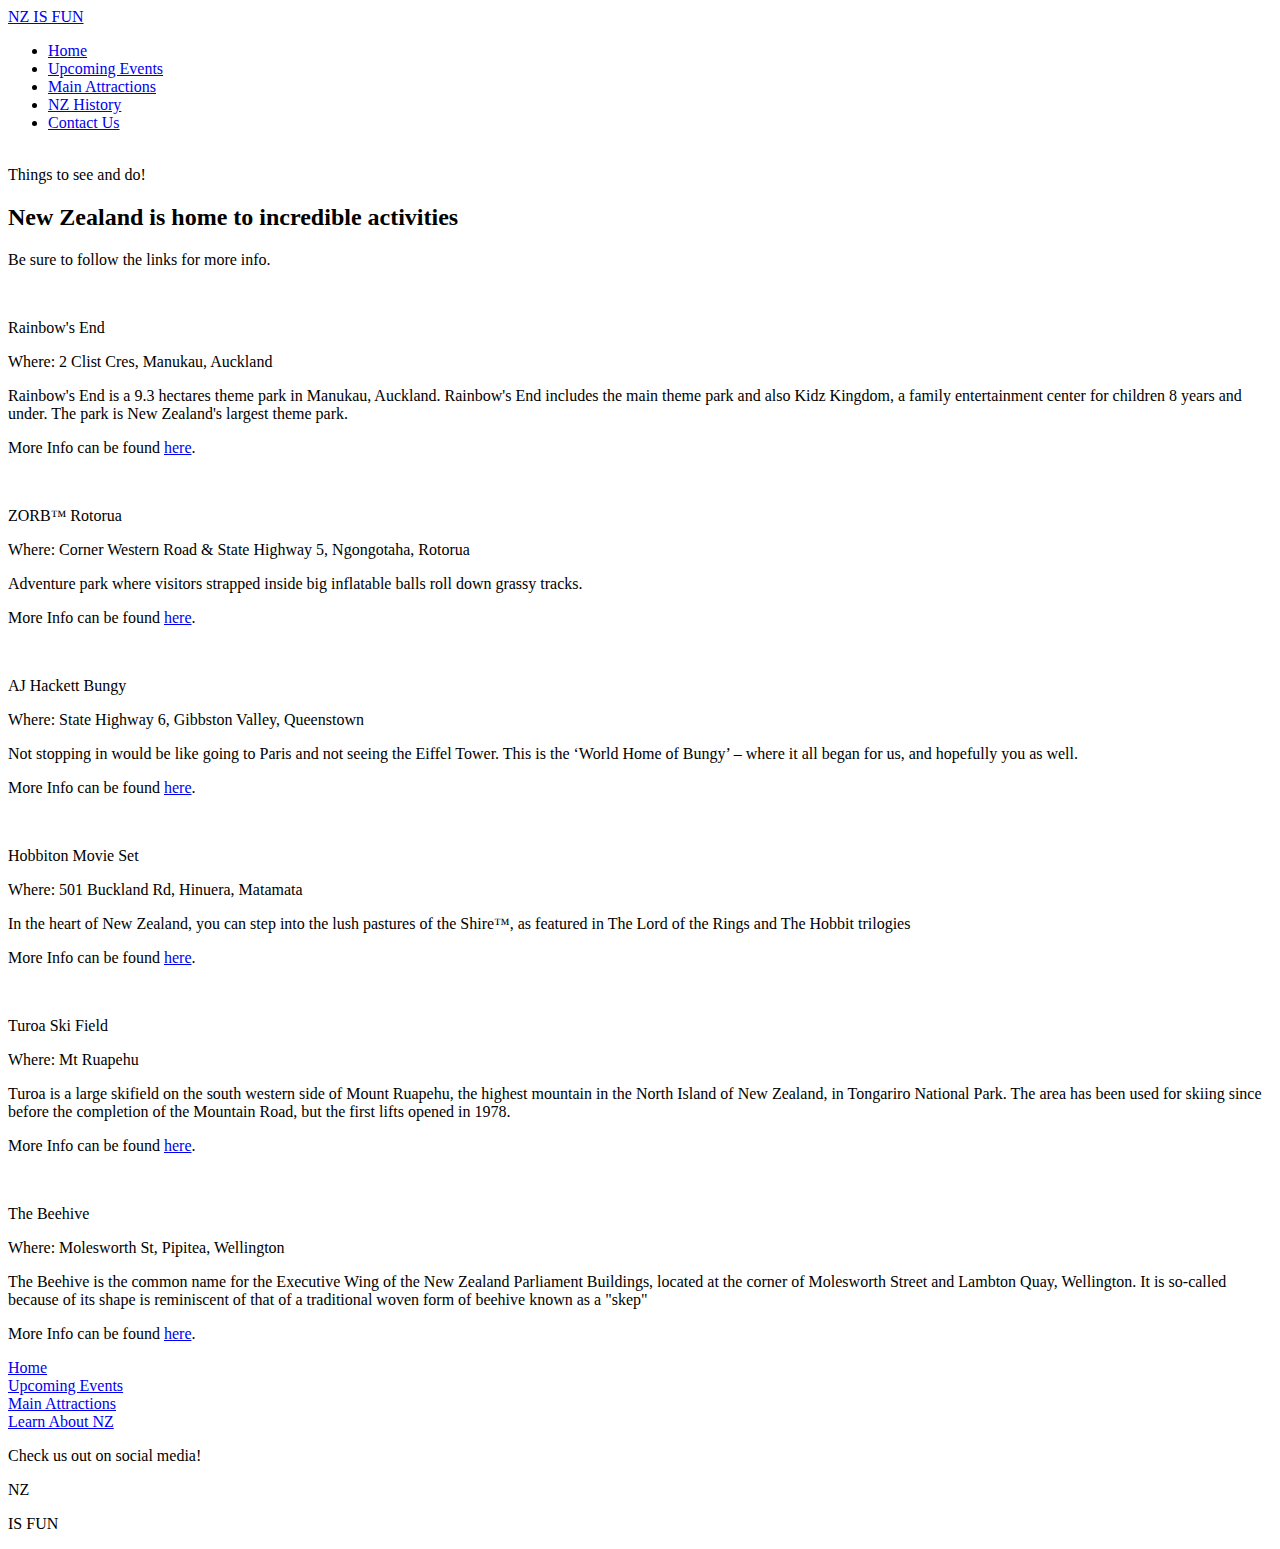
==== attractions.html @ 506db71b "Created Attractions Page" ====
<!DOCTYPE html>
<html lang="en" dir="ltr">
  <head>
    <meta charset="utf-8">
    <title>NZ is Fun!</title>
    <link rel="stylesheet" href="styling/navbar.css">
    <link rel="stylesheet" href="styling/attractionstyle.css">
    <link rel="stylesheet" href="https://use.fontawesome.com/releases/v5.3.1/css/all.css" integrity="sha384-mzrmE5qonljUremFsqc01SB46JvROS7bZs3IO2EmfFsd15uHvIt+Y8vEf7N7fWAU" crossorigin="anonymous">
    <link href="https://fonts.googleapis.com/css?family=Merriweather|Montserrat" rel="stylesheet">
  </head>
  <body>
    <nav class="navbar">
      <span class="navbar-toggle" id="js-navbar-toggle">
        <i class="fas fa-bars"></i>
      </span>
      <a href="index.html" class="logo">NZ IS FUN</a>
      <ul class="main-nav" id="js-menu">
        <li>
          <a href="index.html" class="nav-links">Home</a>
        </li>
        <li>
          <a href="events.html" class="nav-links">Upcoming Events</a>
        </li>
        <li>
          <a href="attractions.html" class="nav-links">Main Attractions</a>
        </li>
        <li>
          <a href="learn.html" class="nav-links">NZ History</a>
        </li>
        <li>
          <a href="#contactForm" class="nav-links">Contact Us</a>
        </li>
      </ul>
    </nav>
    <div class="heroImg">
      <img src="img\attractions-assests\attraction-banner.jpg" alt="">
      <div class="box" style="width: 37%;">
        <div class="welcome">Things to see and do!</div>
      </div>
    </div>
    <div class="page-content">
      <main>
        <div class="header">
          <div class="intro">
            <h2>New Zealand is home to incredible activities</h2>
            <p>Be sure to follow the links for more info.</p>
          </div>
          <div class="attractions-list">
            <div class="attraction-item">
              <img src="img\attractions-assests\rainbowsend.jpg" alt="">
              <div class="attraction-description">
                <p class="attraction-title">Rainbow's End</p>
                <p class="attraction-place">Where: 2 Clist Cres, Manukau, Auckland
                </p>
                <p class="attraction-description">Rainbow's End is a 9.3 hectares theme park in Manukau, Auckland. Rainbow's End includes the main theme park and also Kidz Kingdom, a family entertainment center for children 8 years and under. The park is New Zealand's largest theme park.</p>
                <p class="attraction-link">More Info can be found
                  <a href="https://rainbowsend.co.nz/" target="_blank">here</a>.</p>
              </div>
            </div>
            <div class="attraction-item">
              <img src="img\attractions-assests\zorb.jpg" alt="">
              <div class="attraction-description">
                <p class="attraction-title">ZORB™ Rotorua</p>
                <p class="attraction-place">Where: Corner Western Road & State Highway 5, Ngongotaha, Rotorua</p>
                <p class="attraction-description">Adventure park where visitors strapped inside big inflatable balls roll down grassy tracks.</p>
                <p class="attraction-link">More Info can be found
                  <a href="https://www.zorb.com/" target="_blank">here</a>.</p>
              </div>
            </div>
            <div class="attraction-item">
              <img src="img\attractions-assests\bungy.jpg" alt="">
              <div class="attraction-description">
                <p class="attraction-title">AJ Hackett Bungy</p>
                <p class="attraction-place">Where: State Highway 6, Gibbston Valley, Queenstown</p>
                <p class="attraction-description">Not stopping in would be like going to Paris and not seeing the Eiffel Tower. This is the ‘World Home of Bungy’ – where it all began for us, and hopefully you as well.</p>
                <p class="attraction-link">More Info can be found
                  <a href="https://www.bungy.co.nz/" target="_blank">here</a>.</p>
              </div>
            </div>
            <div class="attraction-item">
              <img src="img\attractions-assests\hobbiton.jpg" alt="">
              <div class="attraction-description">
                <p class="attraction-title">Hobbiton Movie Set</p>
                <p class="attraction-place">Where: 501 Buckland Rd, Hinuera, Matamata</p>
                <p class="attraction-description">In the heart of New Zealand, you can step into the lush pastures of the Shire™, as featured in The Lord of the Rings and The Hobbit trilogies</p>
                <p class="attraction-link">More Info can be found
                  <a href="https://www.hobbitontours.com/en/" target="_blank">here</a>.</p>
              </div>
            </div>
            <div class="attraction-item">
              <img src="img\attractions-assests\Turoa-Ski-Fields.jpg" alt="">
              <div class="attraction-description">
                <p class="attraction-title">Turoa Ski Field</p>
                <p class="attraction-place">Where: Mt Ruapehu</p>
                <p class="attraction-description">Turoa is a large skifield on the south western side of Mount Ruapehu, the highest mountain in the North Island of New Zealand, in Tongariro National Park. The area has been used for skiing since before the completion
                  of the Mountain Road, but the first lifts opened in 1978.</p>
                <p class="attraction-link">More Info can be found
                  <a href="https://www.mtruapehu.com/turoa" target="_blank">here</a>.</p>
              </div>
            </div>
            <div class="attraction-item">
              <img src="img\attractions-assests\TheBeehive.jpg" alt="">
              <div class="attraction-description">
                <p class="attraction-title">The Beehive</p>
                <p class="attraction-place">Where: Molesworth St, Pipitea, Wellington</p>
                <p class="attraction-description">The Beehive is the common name for the Executive Wing of the New Zealand Parliament Buildings, located at the corner of Molesworth Street and Lambton Quay, Wellington. It is so-called because of its shape is
                  reminiscent of that of a traditional woven form of beehive known as a "skep"</p>
                <p class="attraction-link">More Info can be found
                  <a href="https://www.beehive.govt.nz/" target="_blank">here</a>.</p>
              </div>
            </div>

          </div>
        </div>
      </main>
    </div>

    <!-- footer -->
    <footer>
      <div class="footer-links">
        <li>
          <a href="index.html">Home</a>
        </li>
        <li>
          <a href="events.html">Upcoming Events</a>
        </li>
        <li>
          <a href="attractions.html">Main Attractions</a>
        </li>
        <li>
          <a href="learn.html">Learn About NZ</a>
        </li>
      </div>
      <div class="socials">
        <p>Check us out on social media!</p>
        <div class="social-icons">
          <i class="fab fa-instagram"></i>
          <i class="fab fa-facebook-square"></i>
          <i class="fab fa-twitter-square"></i>
        </div>
      </div>
      <div class="footer-logo">
        <p>NZ</p>
        <p>IS FUN</p>
      </div>
    </footer>
    <!-- footer end -->
    <script src="scripts\navbar.js" charset="utf-8"></script>
  </body>
</html>
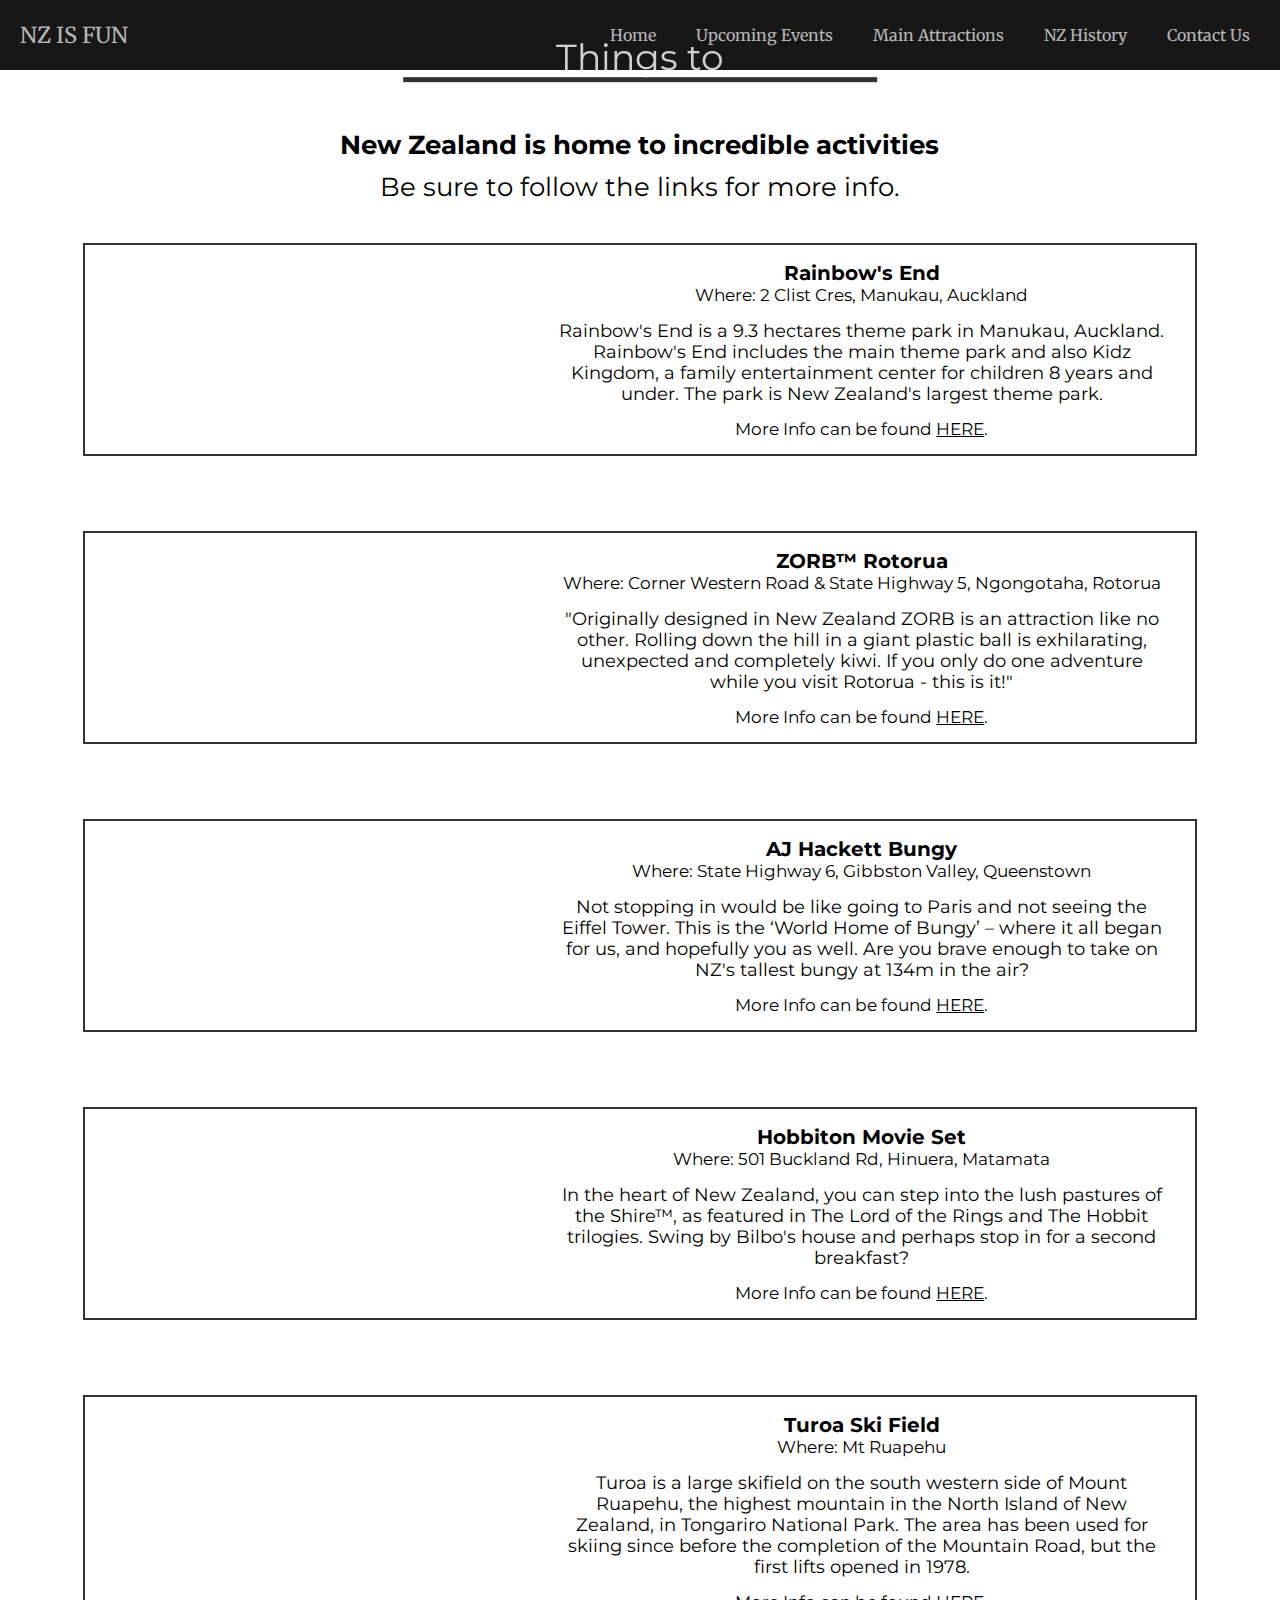
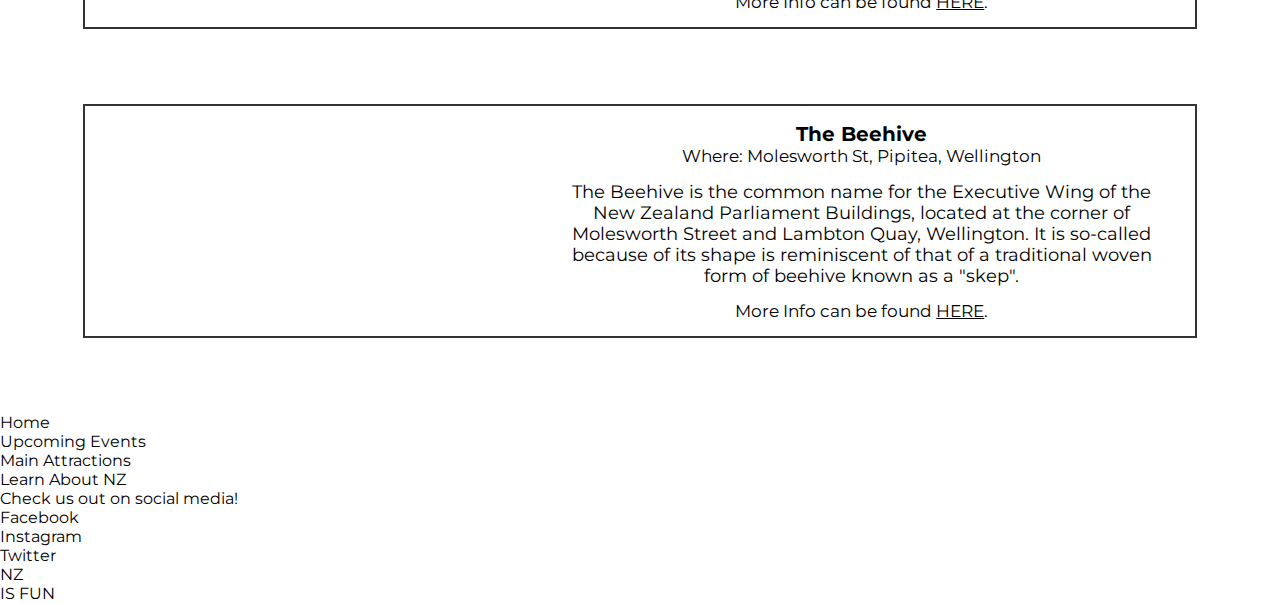
==== commit 8fea04a6: "final commit before submission" ====
--- a/attractions.html
+++ b/attractions.html
@@ -5,10 +5,12 @@
     <title>NZ is Fun!</title>
     <link rel="stylesheet" href="styling/navbar.css">
     <link rel="stylesheet" href="styling/attractionstyle.css">
+    <link rel="stylesheet" href="styling/footer.css">
     <link rel="stylesheet" href="https://use.fontawesome.com/releases/v5.3.1/css/all.css" integrity="sha384-mzrmE5qonljUremFsqc01SB46JvROS7bZs3IO2EmfFsd15uHvIt+Y8vEf7N7fWAU" crossorigin="anonymous">
     <link href="https://fonts.googleapis.com/css?family=Merriweather|Montserrat" rel="stylesheet">
   </head>
   <body>
+    <!-- navbar start -->
     <nav class="navbar">
       <span class="navbar-toggle" id="js-navbar-toggle">
         <i class="fas fa-bars"></i>
@@ -32,12 +34,14 @@
         </li>
       </ul>
     </nav>
+    <!-- hero image -->
     <div class="heroImg">
       <img src="img\attractions-assests\attraction-banner.jpg" alt="">
       <div class="box" style="width: 37%;">
         <div class="welcome">Things to see and do!</div>
       </div>
     </div>
+    <!-- main page content -->
     <div class="page-content">
       <main>
         <div class="header">
@@ -45,9 +49,12 @@
             <h2>New Zealand is home to incredible activities</h2>
             <p>Be sure to follow the links for more info.</p>
           </div>
+          <!-- attraction list -->
           <div class="attractions-list">
             <div class="attraction-item">
-              <img src="img\attractions-assests\rainbowsend.jpg" alt="">
+              <a href="https://rainbowsend.co.nz/" target="_blank">
+                <img src="img\attractions-assests\rainbowsend.jpg" alt="">
+              </a>
               <div class="attraction-description">
                 <p class="attraction-title">Rainbow's End</p>
                 <p class="attraction-place">Where: 2 Clist Cres, Manukau, Auckland
@@ -58,37 +65,45 @@
               </div>
             </div>
             <div class="attraction-item">
-              <img src="img\attractions-assests\zorb.jpg" alt="">
+              <a href="https://www.zorb.com/" target="_blank">
+                <img src="img\attractions-assests\zorb.jpg" alt="">
+              </a>
               <div class="attraction-description">
                 <p class="attraction-title">ZORB™ Rotorua</p>
                 <p class="attraction-place">Where: Corner Western Road & State Highway 5, Ngongotaha, Rotorua</p>
-                <p class="attraction-description">Adventure park where visitors strapped inside big inflatable balls roll down grassy tracks.</p>
+                <p class="attraction-description">"Originally designed in New Zealand ZORB is an attraction like no other. Rolling down the hill in a giant plastic ball is exhilarating, unexpected and completely kiwi. If you only do one adventure while you visit Rotorua - this is it!"</p>
                 <p class="attraction-link">More Info can be found
                   <a href="https://www.zorb.com/" target="_blank">here</a>.</p>
               </div>
             </div>
             <div class="attraction-item">
-              <img src="img\attractions-assests\bungy.jpg" alt="">
+              <a href="https://www.bungy.co.nz/" target="_blank">
+                <img src="img\attractions-assests\bungy.jpg" alt="">
+              </a>
               <div class="attraction-description">
                 <p class="attraction-title">AJ Hackett Bungy</p>
                 <p class="attraction-place">Where: State Highway 6, Gibbston Valley, Queenstown</p>
-                <p class="attraction-description">Not stopping in would be like going to Paris and not seeing the Eiffel Tower. This is the ‘World Home of Bungy’ – where it all began for us, and hopefully you as well.</p>
+                <p class="attraction-description">Not stopping in would be like going to Paris and not seeing the Eiffel Tower. This is the ‘World Home of Bungy’ – where it all began for us, and hopefully you as well. Are you brave enough to take on NZ's tallest bungy at 134m in the air?</p>
                 <p class="attraction-link">More Info can be found
                   <a href="https://www.bungy.co.nz/" target="_blank">here</a>.</p>
               </div>
             </div>
             <div class="attraction-item">
-              <img src="img\attractions-assests\hobbiton.jpg" alt="">
+              <a href="https://www.hobbitontours.com/en/" target="_blank">
+                <img src="img\attractions-assests\hobbiton.jpg" alt="">
+              </a>
               <div class="attraction-description">
                 <p class="attraction-title">Hobbiton Movie Set</p>
                 <p class="attraction-place">Where: 501 Buckland Rd, Hinuera, Matamata</p>
-                <p class="attraction-description">In the heart of New Zealand, you can step into the lush pastures of the Shire™, as featured in The Lord of the Rings and The Hobbit trilogies</p>
+                <p class="attraction-description">In the heart of New Zealand, you can step into the lush pastures of the Shire™, as featured in The Lord of the Rings and The Hobbit trilogies. Swing by Bilbo's house and perhaps stop in for a second breakfast?</p>
                 <p class="attraction-link">More Info can be found
                   <a href="https://www.hobbitontours.com/en/" target="_blank">here</a>.</p>
               </div>
             </div>
             <div class="attraction-item">
-              <img src="img\attractions-assests\Turoa-Ski-Fields.jpg" alt="">
+              <a href="https://www.mtruapehu.com/turoa" target="_blank">
+                <img src="img\attractions-assests\Turoa-Ski-Fields.jpg" alt="">
+              </a>
               <div class="attraction-description">
                 <p class="attraction-title">Turoa Ski Field</p>
                 <p class="attraction-place">Where: Mt Ruapehu</p>
@@ -99,18 +114,20 @@
               </div>
             </div>
             <div class="attraction-item">
-              <img src="img\attractions-assests\TheBeehive.jpg" alt="">
+              <a href="https://www.beehive.govt.nz/" target="_blank">
+                <img src="img\attractions-assests\TheBeehive.jpg" alt="">
+              </a>
               <div class="attraction-description">
                 <p class="attraction-title">The Beehive</p>
                 <p class="attraction-place">Where: Molesworth St, Pipitea, Wellington</p>
                 <p class="attraction-description">The Beehive is the common name for the Executive Wing of the New Zealand Parliament Buildings, located at the corner of Molesworth Street and Lambton Quay, Wellington. It is so-called because of its shape is
-                  reminiscent of that of a traditional woven form of beehive known as a "skep"</p>
+                  reminiscent of that of a traditional woven form of beehive known as a "skep".</p>
                 <p class="attraction-link">More Info can be found
                   <a href="https://www.beehive.govt.nz/" target="_blank">here</a>.</p>
               </div>
             </div>
-
           </div>
+          <!-- attraction list end -->
         </div>
       </main>
     </div>
@@ -134,9 +151,24 @@
       <div class="socials">
         <p>Check us out on social media!</p>
         <div class="social-icons">
-          <i class="fab fa-instagram"></i>
-          <i class="fab fa-facebook-square"></i>
-          <i class="fab fa-twitter-square"></i>
+          <div class="social-facebook">
+            <a href="https://www.facebook.com/TravelTodayNZ/" target="_blank">
+              <i class="fab fa-facebook-square"></i>
+            </a>
+            <p>Facebook</p>
+          </div>
+          <div class="social-instagram">
+            <a href="https://www.instagram.com/travelnewzealand" target="_blank">
+              <i class="fab fa-instagram"></i>
+            </a>
+            <p>Instagram</p>
+          </div>
+          <div class="social-twitter">
+            <a href="https://twitter.com/newzealand" target="_blank">
+              <i class="fab fa-twitter-square"></i>
+            </a>
+            <p>Twitter</p>
+          </div>
         </div>
       </div>
       <div class="footer-logo">
--- a/styling/navbar.css
+++ b/styling/navbar.css
@@ -0,0 +1,84 @@
+/* small screen navbar created first */
+.navbar {
+  background-color: #171717;
+  font-family: "Merriweather", serif;
+  color: #fff;
+  padding-bottom: 10px;
+}
+
+.main-nav {
+  list-style-type: none;
+  display: none;
+}
+
+/* for mobile responsive menu */
+.active {
+  display: block;
+}
+
+.nav-links,
+.logo {
+  text-decoration: none;
+  color: rgba(255, 255, 255, 0.7);
+}
+
+.main-nav li {
+  text-align: center;
+  margin: 15px auto;
+}
+
+.logo {
+  display: inline-block;
+  font-size: 22px;
+  margin-top: 10px;
+  margin-left: 20px;
+}
+
+.navbar-toggle {
+  position: absolute;
+  top: 10px;
+  right: 20px;
+  cursor: pointer;
+  color: white;
+  opacity: 0.8;
+  font-size: 24px;
+}
+
+/* media query to turn burger menu into full navbar when the screen is bigger than a tablet */
+@media screen and (min-width: 868px) {
+  .navbar {
+    display: flex;
+    justify-content: space-between;
+    padding-bottom: 0;
+    height: 70px;
+    align-items: center;
+  }
+
+  .main-nav {
+    display: flex;
+    margin-right: 30px;
+    flex-direction: row;
+    justify-content: flex-end;
+  }
+
+  .main-nav li {
+    margin: 0;
+  }
+
+  .nav-links {
+    margin-left: 40px;
+  }
+
+  .logo {
+    margin-top: 0;
+  }
+
+  .navbar-toggle {
+    display: none;
+  }
+
+  .nav-links:hover {
+    color: white;
+    opacity: 1;
+  }
+}--- a/styling/attractionstyle.css
+++ b/styling/attractionstyle.css
@@ -0,0 +1,149 @@
+/*
+Header font
+font-family: 'Merriweather', serif;
+Body font
+font-family: 'Montserrat', sans-serif;
+*/
+/* inital styling */
+* {
+  margin: 0;
+  padding: 0;
+}
+
+html,
+body {
+  height: 100%;
+  box-sizing: border-box;
+  font-family: "Montserrat", sans-serif;
+}
+
+*>a {
+  text-decoration: none;
+  color: inherit;
+}
+
+/* Hero Image section */
+.heroImg {
+  max-height: 500px;
+  position: relative;
+  text-align: center;
+  color: white;
+}
+
+.welcome {
+  position: absolute;
+  top: 50%;
+  left: 50%;
+  transform: translate(-50%, -50%);
+  font-size: 36px;
+}
+
+.heroImg>img {
+  width: 100%;
+  max-height: 500px;
+}
+
+main {
+  display: grid;
+  grid-template-columns: 0.15fr 1fr 1fr 0.15fr;
+}
+
+.header {
+  grid-column: 2/4;
+  text-align: center;
+}
+
+.header>img {
+  width: 100%;
+  max-height: 500px;
+}
+
+.intro {
+  margin: 40px;
+}
+
+.intro>* {
+  margin-top: 10px;
+  font-size: 26px;
+}
+
+/* the CSS for the black box that appears on photos */
+.box {
+  text-align: center;
+  position: absolute;
+  height: 30%;
+  background-color: black;
+  opacity: 0.8;
+  top: 50%;
+  left: 50%;
+  transform: translate(-50%, -50%);
+}
+
+/* grid layout for attractions */
+.attraction-item {
+  display: grid;
+  grid-template-columns: minmax(150px, 2fr) 3fr;
+  min-height: 200px;
+  margin-bottom: 75px;
+  border: solid #333 2px;
+}
+
+.attraction-item>a>img {
+  max-width: 100%;
+  height: 100%;
+}
+
+.attraction-title {
+  font-weight: bold;
+  font-size: 1.2em;
+}
+
+.attraction-description {
+  padding: 15px;
+  font-size: 1.05em;
+  display: flex;
+  flex-flow: column;
+  justify-content: space-around;
+}
+
+.attraction-link>a {
+  text-decoration: underline;
+  text-transform: uppercase;
+}
+
+.attraction-link>a:hover {
+  color: red;
+}
+
+/* media quieries */
+@media only screen and (max-width: 1000px) {
+  .box {
+    height: 65%;
+  }
+}
+
+@media only screen and (max-width: 700px) {
+  .attraction-item {
+    grid-template-columns: 1fr;
+    height: 100%;
+  }
+
+  .attraction-item>img {
+    width: 100%;
+    height: auto;
+  }
+}
+
+@media only screen and (max-width: 600px) {
+  .box {
+    height: 65%;
+  }
+
+  .welcome {
+    font-size: 18px;
+  }
+
+  .intro>* {
+    font-size: 18px;
+  }
+}